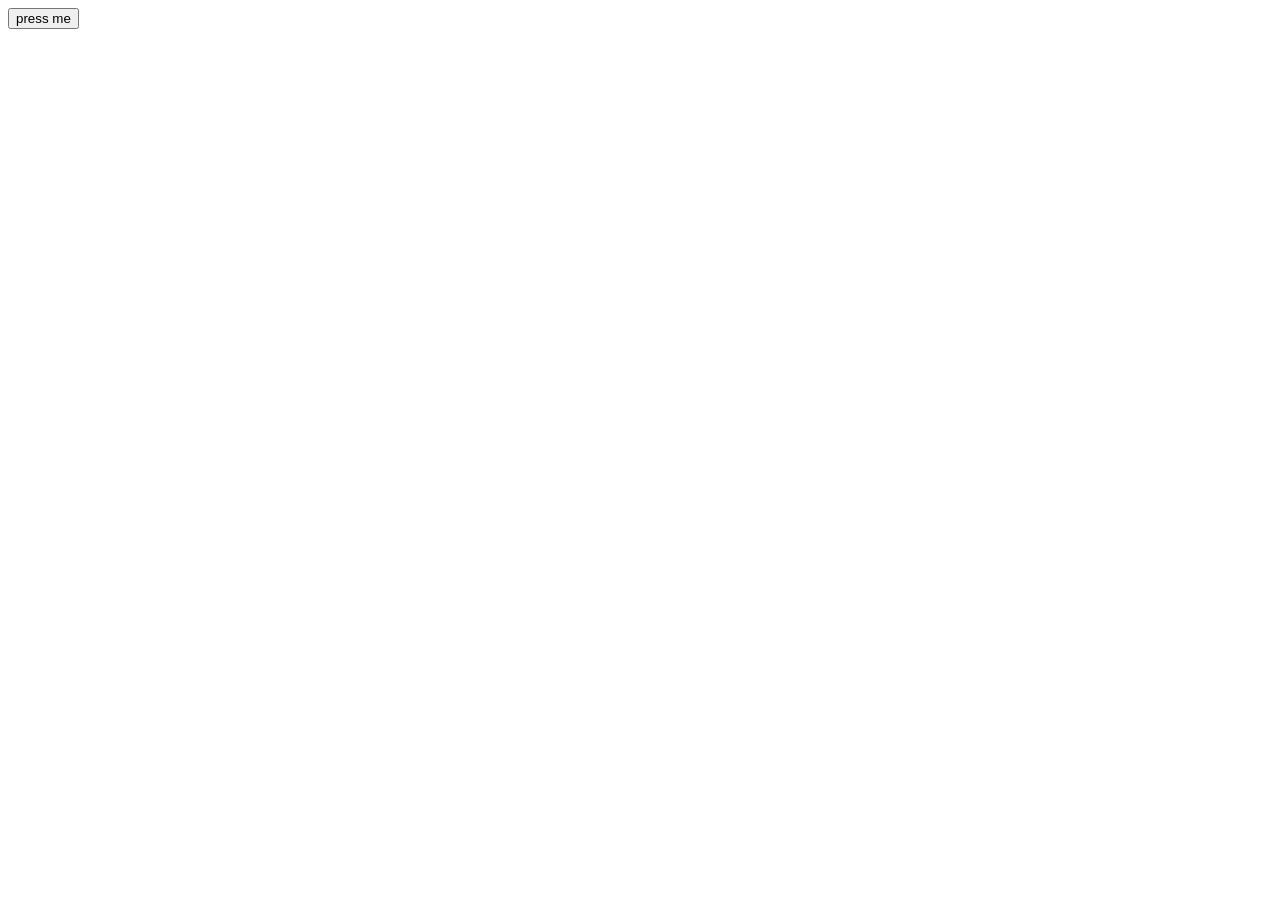
==== temp_demonstrate/src/main/resources/temp.html @ 2afaa833 "同步计算机" ====
<!DOCTYPE html>
<html lang="en">
<head>
    <meta charset="UTF-8">
    <title>temp</title>
</head>
<body>
<button> press me </button>
</body>
<script>
  // const button=document.querySelector('button');
  //
  // button.onclick =function (){
  //     let name=prompt("name?");
  //     alert("hello "+name);
  // }

  var cheese = 0;

  if (cheese) {
      console.log('true');
  } else {
      console.log('false');
  }


</script>


</html>
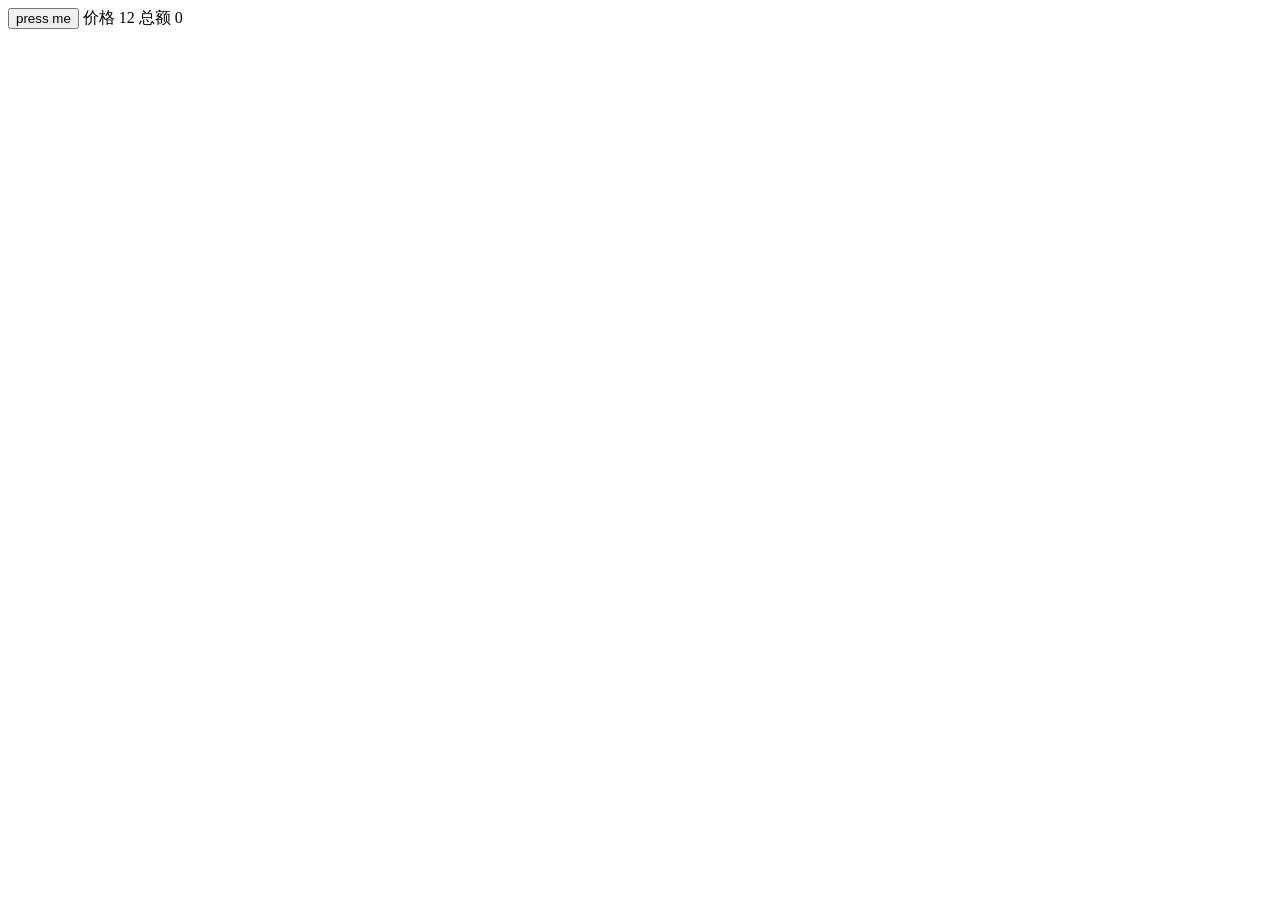
==== commit 0e4e3ea4: "同步计算机" ====
--- a/temp_demonstrate/src/main/resources/temp.html
+++ b/temp_demonstrate/src/main/resources/temp.html
@@ -6,8 +6,33 @@
 </head>
 <body>
 <button> press me </button>
+
+<tr>
+    <th >价格</th>
+    <td id="price">12</td>
+</tr>
+<tr>
+    <th>总额</th>
+    <td id="total">0</td>
+</tr>
+
+
+<i id="jstip" style="color: red;" class="fa fa-question-circle-o help-icon" data-toggle="tooltip" data-placement="bottom" data-html='true'
+   data-title="<div style='text-align:left;'><table><tr><td>仅有储备料发货的备货单只能整单终止</td></tr></table></div>"></i>
+
 </body>
 <script>
+    function change(){
+        var price=document.getElementById("price").innerText;
+        var total=document.getElementById("total").innerText;
+        total=price;
+    }
+document.querySelector('button').onclick=change;
+
+
+
+
+
   // const button=document.querySelector('button');
   //
   // button.onclick =function (){
